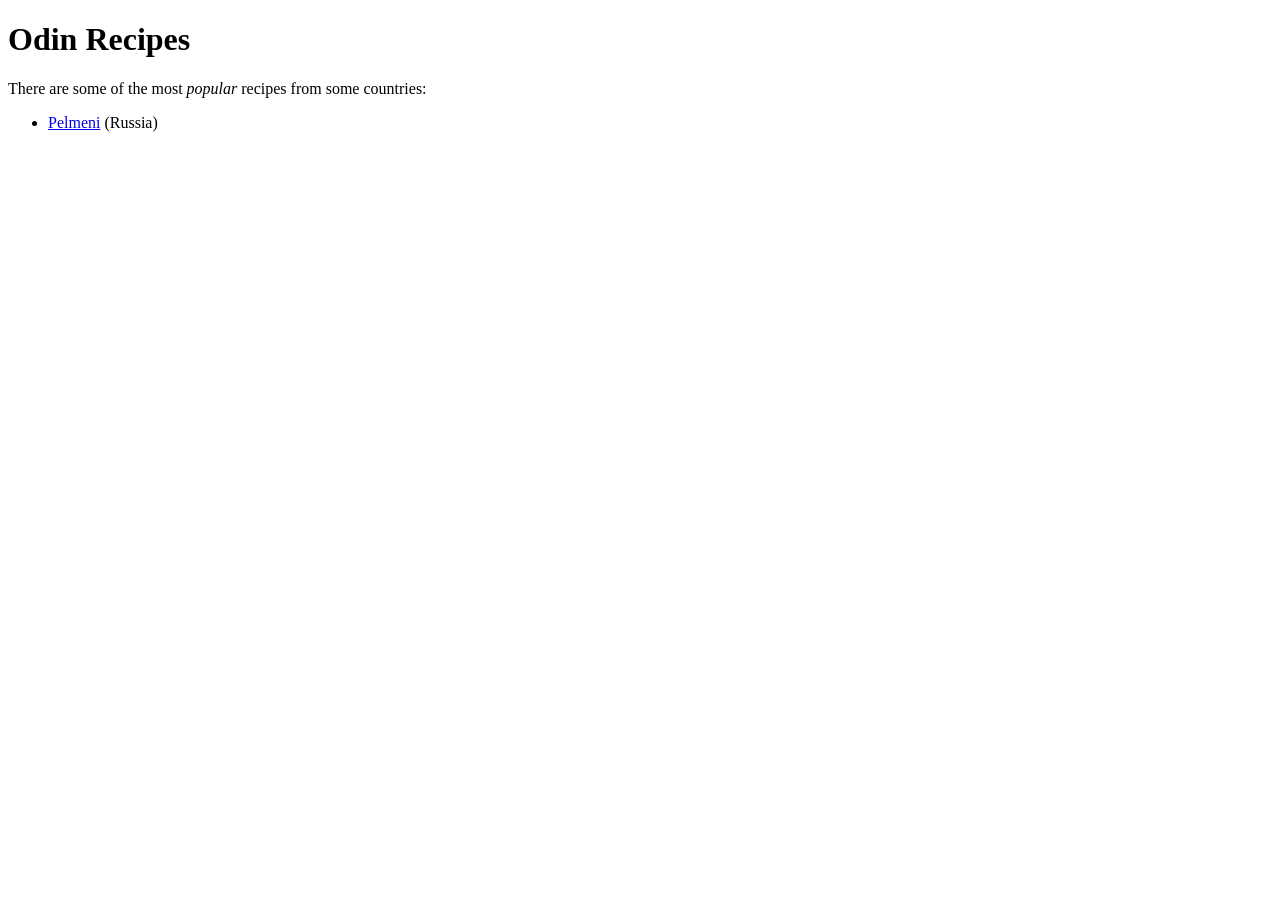
==== index.html @ 0559a610 "Add pelmeni recipe" ====
<!DOCTYPE html>
<html lang="en">
<head>
    <meta charset="UTF-8">
    <meta name="viewport" content="width=device-width, initial-scale=1.0">
    <title>Odin Recipes</title>
</head>
<body>
    <h1>Odin Recipes</h1>
    <p>There are some of the most <em>popular</em> recipes from some countries:</p>
    <ul>
        <li><a href="recipes/pelmeni.html">Pelmeni</a> (Russia)</li>
    </ul>
</body>
</html>
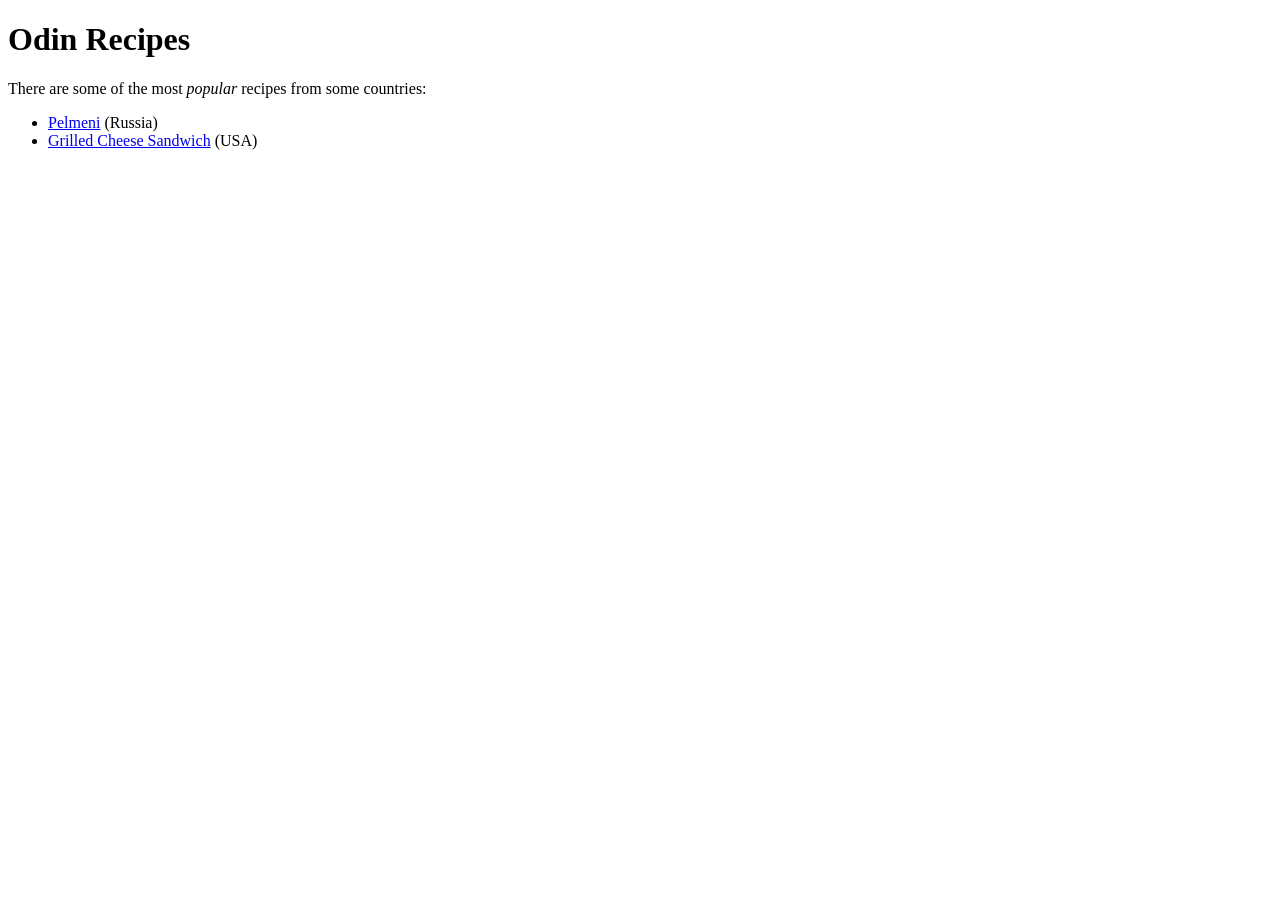
==== commit 5c73202f: "Add Grilled Cheese Sandwich recipe" ====
--- a/index.html
+++ b/index.html
@@ -10,6 +10,7 @@
     <p>There are some of the most <em>popular</em> recipes from some countries:</p>
     <ul>
         <li><a href="recipes/pelmeni.html">Pelmeni</a> (Russia)</li>
+        <li><a href="recipes/grilled-cheese-sandwich.html">Grilled Cheese Sandwich</a> (USA)</li>
     </ul>
 </body>
 </html>
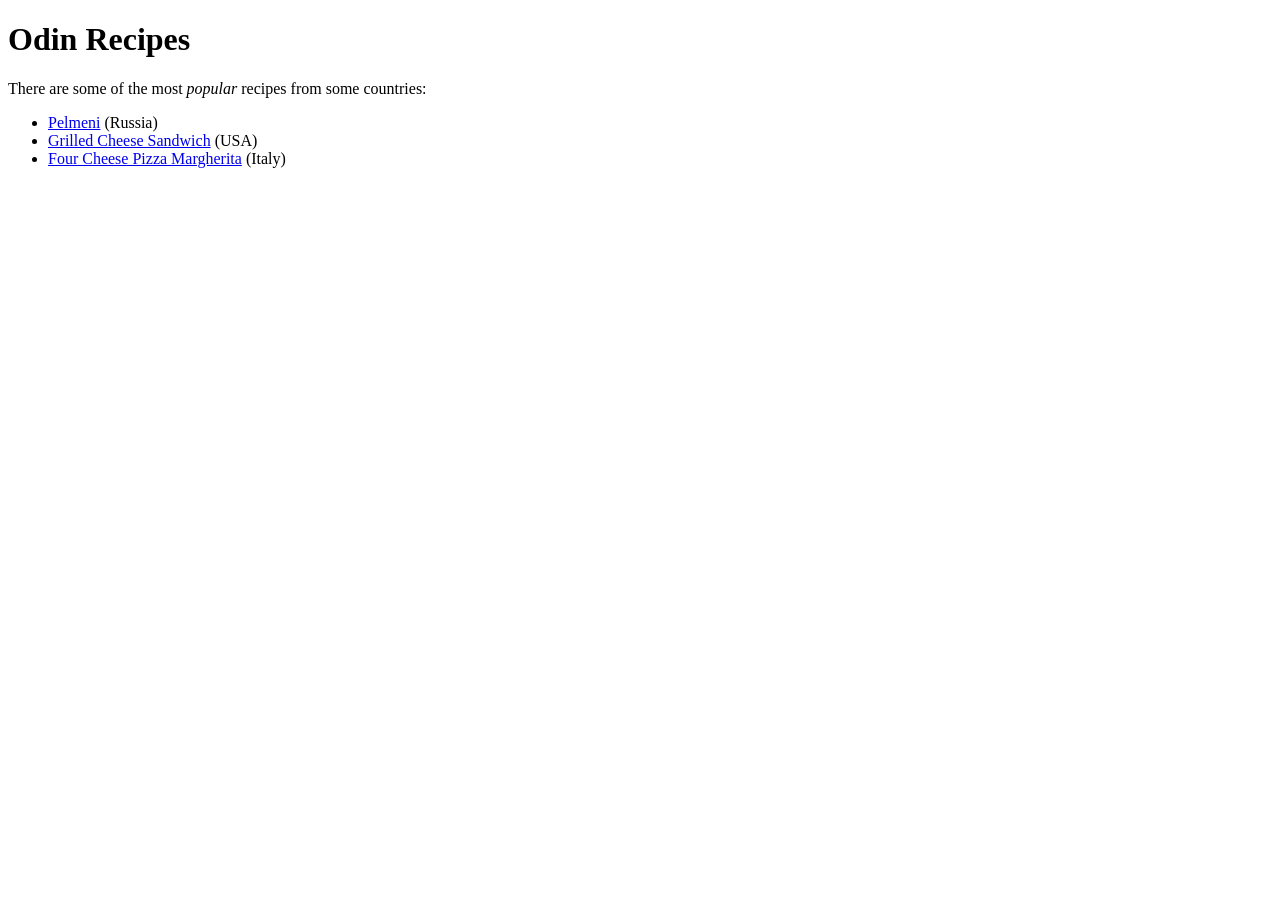
==== commit cc347779: "Add Four Cheese Margherita Pizza recipe" ====
--- a/index.html
+++ b/index.html
@@ -11,6 +11,7 @@
     <ul>
         <li><a href="recipes/pelmeni.html">Pelmeni</a> (Russia)</li>
         <li><a href="recipes/grilled-cheese-sandwich.html">Grilled Cheese Sandwich</a> (USA)</li>
+        <li><a href="recipes/pizza.html">Four Cheese Pizza Margherita</a> (Italy)</li>
     </ul>
 </body>
 </html>
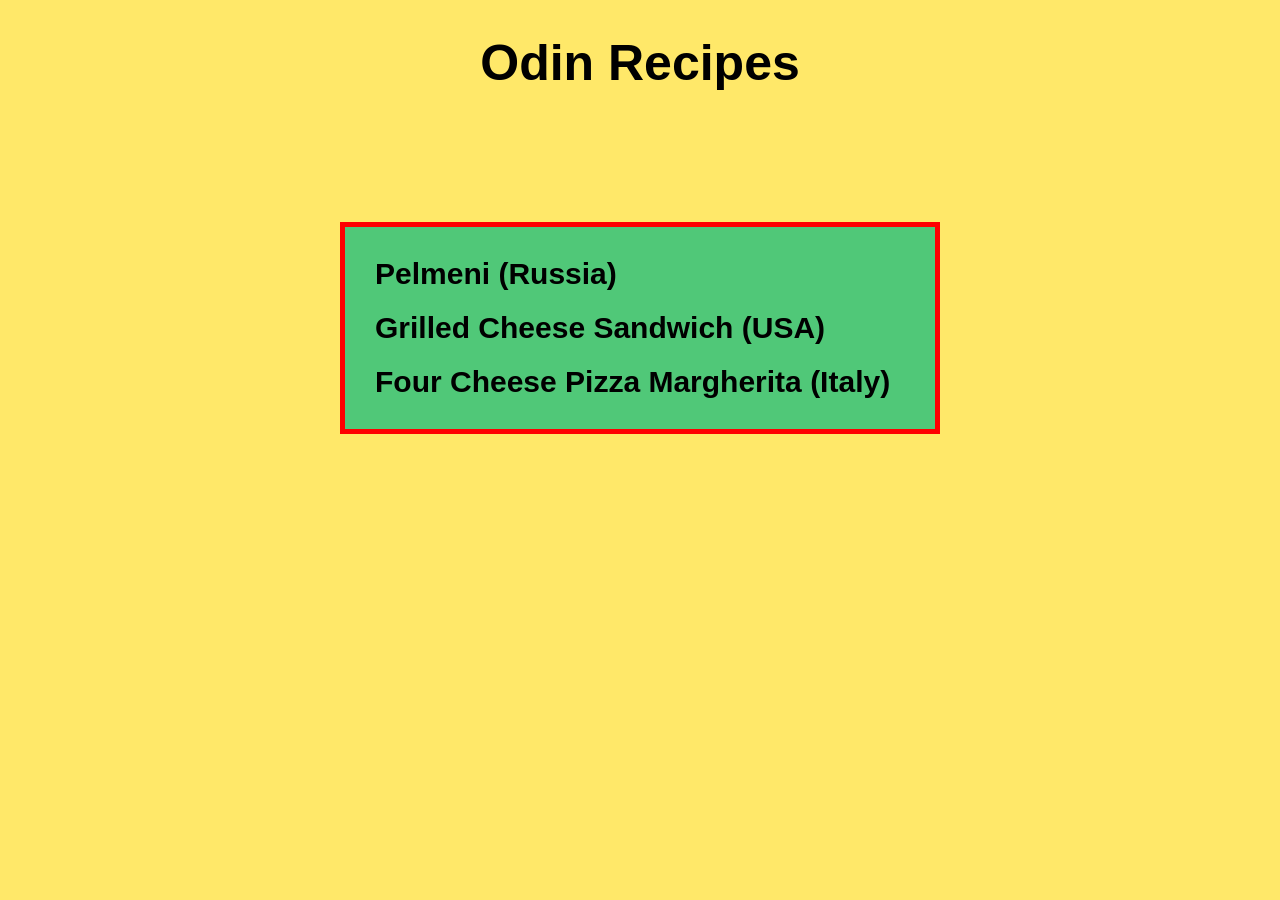
==== commit b8f49a64: "Add some styles" ====
--- a/index.html
+++ b/index.html
@@ -4,14 +4,14 @@
     <meta charset="UTF-8">
     <meta name="viewport" content="width=device-width, initial-scale=1.0">
     <title>Odin Recipes</title>
+    <link rel="stylesheet" href="css/styles.css">
 </head>
 <body>
-    <h1>Odin Recipes</h1>
-    <p>There are some of the most <em>popular</em> recipes from some countries:</p>
-    <ul>
-        <li><a href="recipes/pelmeni.html">Pelmeni</a> (Russia)</li>
-        <li><a href="recipes/grilled-cheese-sandwich.html">Grilled Cheese Sandwich</a> (USA)</li>
-        <li><a href="recipes/pizza.html">Four Cheese Pizza Margherita</a> (Italy)</li>
+    <h1 class="title">Odin Recipes</h1>
+    <ul class="dishes-list">
+        <li class="recipe-dish"><a class="recipe-link" href="recipes/pelmeni.html">Pelmeni</a> (Russia)</li>
+        <li class="recipe-dish"><a class="recipe-link" href="recipes/grilled-cheese-sandwich.html">Grilled Cheese Sandwich</a> (USA)</li>
+        <li class="recipe-dish"><a class="recipe-link" href="recipes/pizza.html">Four Cheese Pizza Margherita</a> (Italy)</li>
     </ul>
 </body>
 </html>
--- a/css/styles.css
+++ b/css/styles.css
@@ -0,0 +1,125 @@
+* {
+    font-family: Verdana, Geneva, Tahoma, sans-serif;
+    background-color: #ffe869;
+    box-sizing: border-box;
+}
+
+a {
+    text-decoration: none;
+}
+
+.title {
+    font-size: 50px;
+    text-align: center;
+    margin-bottom: 130px;
+}
+
+.dishes-list {
+    background-color: rgb(80, 200, 120);
+    width: 600px;
+    margin: 0 auto;
+    padding: 30px;
+    font-size: 30px;
+    list-style-type: none;
+    border: 5px red solid;
+}
+
+.recipe-dish {
+    margin-bottom: 20px;
+    font-weight: 800;
+    background-color: rgb(80, 200, 120);
+    color: black
+}
+
+.recipe-link {
+    color: black;
+    background-color: rgb(80, 200, 120);
+}
+
+.recipe-dish:last-child {
+    margin-bottom: 0px;
+}
+
+.recipe-title {
+    text-align: center;
+}
+
+.recipe-desc {
+    text-align: center;
+    background-color: rgb(80, 200, 120);
+    border: 7px red dotted;
+    padding: 15px;
+}
+
+.recipe-img {
+    margin-left: 10px;
+    margin-right: 10px;
+    border: 7px red dotted;
+}
+
+.ingredients {
+    display: inline-block;
+    background-color: rgb(80, 200, 120);
+    border: 7px red dotted;
+    width: 400px;
+    height: 500px;
+    vertical-align: top;
+    margin-bottom: 30px;
+    margin-right: 10px;
+}
+
+.ingred-title {
+    background-color: rgb(80, 200, 120);
+    text-align: center;
+}
+
+.ingred-table {
+    background-color: rgb(80, 200, 120);
+    list-style-type: none;
+}
+
+.ingred-elem {
+    background-color: rgb(80, 200, 120);
+    margin-bottom: 9px;
+}
+
+.steps {
+    display: inline-block;
+    vertical-align: top;
+    background-color: rgb(80, 200, 120);
+    border: 7px red dotted;
+    height: 500px;
+    width: 950px;
+}
+
+.steps-title {
+    background-color: rgb(80, 200, 120);
+    text-align: center;
+}
+
+.steps-table {
+    background-color: rgb(80, 200, 120);
+}
+
+.steps-elem {
+    background-color: rgb(80, 200, 120);
+    margin-bottom: 1px;
+}
+
+.btn {
+    display: block;
+    margin: 0 auto;
+    padding: 25px 0px;
+    width: 300px;
+    height: 100px;
+    background-color: #dedbd7;
+    color: black;
+    text-align: center;
+    font-size: 30px;
+    border: 7px red dotted;
+}
+
+.btn-text {
+    background-color: #dedbd7;
+}
+
